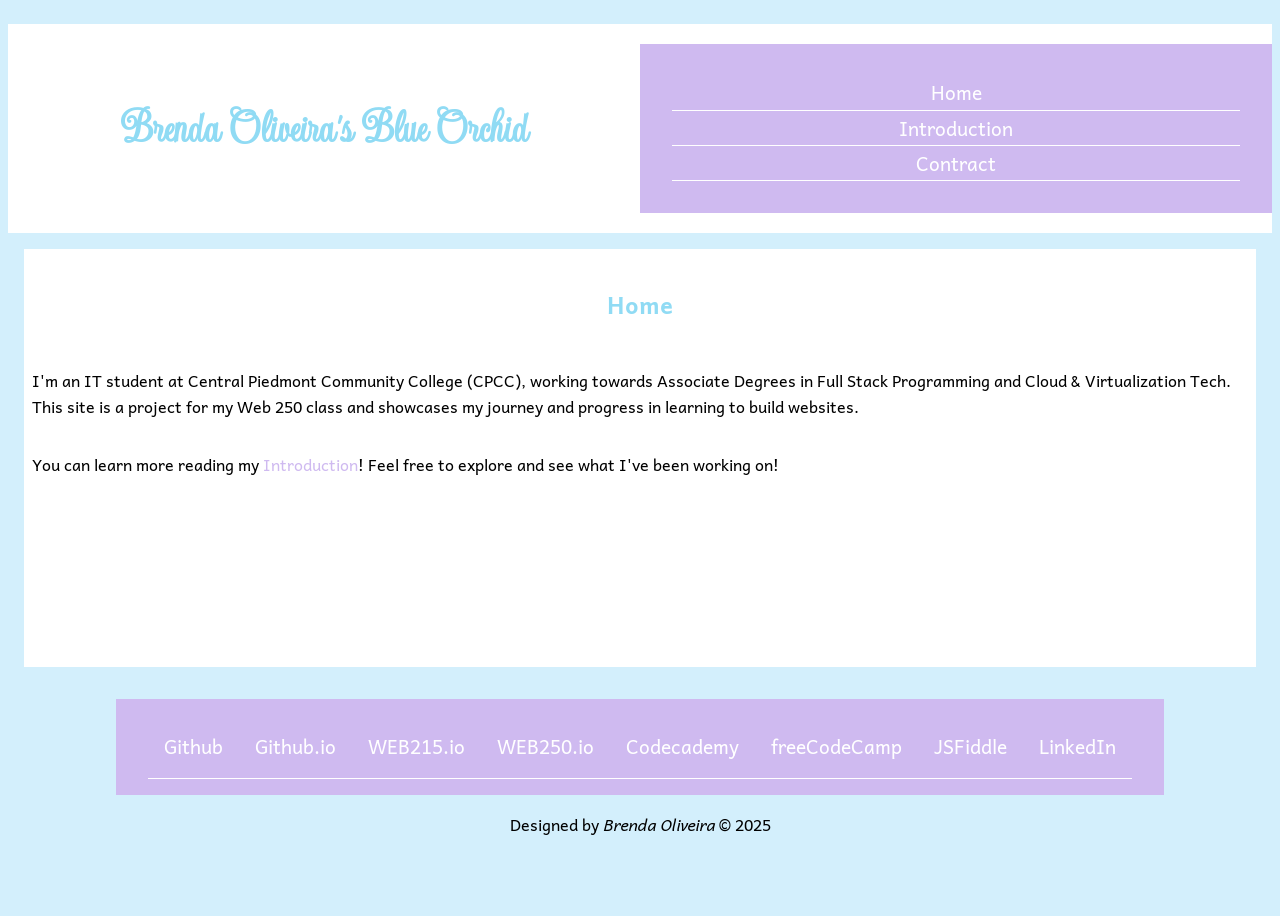
==== index.html @ ef04e189 "Update index.html" ====
<!DOCTYPE html>
<html lang="en">
<head>
    <meta charset="UTF-8">
    <meta name="viewport" content="width=device-width, initial-scale=1.0">
    <title>Brenda Oliveira's Blue Orchid &laquo; WEB250 &raquo; Home</title>
    <link rel="stylesheet" href="styles/default.css">
    <link rel="preconnect" href="https://fonts.googleapis.com">
    <link rel="preconnect" href="https://fonts.gstatic.com" crossorigin>
    <link href="https://fonts.googleapis.com/css2?family=Andika:ital,wght@0,400;0,700;1,400;1,700&family=Updock&display=swap" rel="stylesheet">
    <script src="https://lint.page/kit/67ff88.js" crossorigin="anonymous"></script>
</head>
<body>
    <header>
        <h1>Brenda Oliveira's Blue Orchid</h1>
        <nav>
            <ul>
                <li><a href="./">Home</a></li>
                <li><a href="introduction.html">Introduction</a></li>
                <li><a href="contract.html">Contract</a></li>
            </ul>
        </nav>
    </header>
    
    <main>
        <h2>Home</h2>
        <p>I'm an IT student at Central Piedmont Community College (CPCC), 
            working towards Associate Degrees in Full Stack Programming and Cloud &amp; 
            Virtualization Tech. This site is a project for my Web 250 class and showcases 
            my journey and progress in learning to build websites.</p>
        <p>You can learn more reading my <a href="#introduction">Introduction</a>!
        Feel free to explore and see what I've been working on!</p>
    </main>

    <footer>
        <nav>
            <ul>
                <li><a href="https://github.com/bsouzao0">Github</a></li>
                <li><a href="https://bsouzao0.github.io/">Github.io</a></li>
                <li><a href="https://bsouzao0.github.io/web215">WEB215.io</a></li>
                <li><a href="https://bsouzao0.github.io/web250">WEB250.io</a></li>
                <li><a href="https://www.codecademy.com/profiles/BSSOliveira">Codecademy</a></li>
                <li><a href="https://www.freecodecamp.org/bsouzao">freeCodeCamp</a></li>
                <li><a href="https://jsfiddle.net/u/bsouzao/fiddles/">JSFiddle</a></li>
                <li><a href="https://www.linkedin.com/in/brenda-sayonara-souza-oliveira-22b338267">LinkedIn</a></li>
            </ul>
        </nav>
        <div>Designed by <i>Brenda Oliveira</i> &copy; 2025</div>
    </footer>
</body>

</html>
---- styles/default.css ----
@charset "utf-8";

/* ---- Colors-----
#FBF8CC
#FDE4CF
#FFCFD2
#F1C0E8
#CFBAF0
#A3C4F3
#90DBF4
#8EECF5
#98F5E1
#B9FBC0
*/
html {
    margin: 0;
    padding: 0;
}
body {
    display: grid;
    height: 100vh;
    grid-template-columns: 1fr;
    grid-template-rows: 1fr 2fr 1fr;
    background-color: #d3effc;
    font-family: "Andika", serif;
}

header {
    display: grid;
    grid-template-columns: 1fr 1fr;
    grid-template-rows: 1fr;
    background-color: white;
    color: #90dbf4;
    align-items: center;
    text-align: center;
    padding: 1rem auto;
    margin-top: 1rem;
}   

nav {
    align-items: center;
    text-align: center;
    background-color: #cfbaf0;
    margin: 0;
    padding: 0;
    align-items: center;
}

nav ul {
    margin: 1rem;
    padding: 1rem;
}

nav ul li {
    list-style-type: none;
    padding: 0.1rem;
    box-sizing: border-box;
    border-bottom: white 0.2px solid;
    
}

nav ul li a {
    text-decoration: none;
    list-style-type: none;
    color: #ffffff;
    font-size: larger;
}



main {
    margin: 1rem;
    justify-items: center;
    align-items: center;
    background-color: white;
}
main a {
    text-decoration: none;
    color: #cfbaf0;
}

main p {
    padding: 0.5rem;
}

main ul {
    padding: 1rem;
    list-style-type: none;
}

h1 {
    font-family: "Updock", serif;
    font-size: 3rem;
}

h2 {
    text-align: center;
    padding: 1rem;
    color: #90dbf4;
}

figure {
    text-align: center;
}

figcaption {
	font-style: italic;
	padding: 0.1rem;
 }

footer {
    text-align: center;
    align-items: center;
    justify-self: center;
}

footer nav ul {
    display: flex;
    flex-direction: row;
}

footer nav ul li {
    padding: 1rem;
}


@media only screen and (max-width: 550px) {

    header {
        text-align: center;
        grid-template-columns: 1fr;
        background-color: white;
        margin: 1rem;
    }
    
    nav ul {
        display: flex;
        flex-direction: column;
    }

    nav ul li {
        list-style-type: none;
    }

    nav ul li a {
        text-decoration: none;
        list-style-type: none;
    }
    
    figure {
        display: flex;
        flex-direction: column;
        width: 100%;
        height: auto;
        text-align: center;
        justify-items: center;
    }
    

    footer nav ul {
        display: flex;
        flex-direction: column;
        margin: 0;
        padding: 0;
    }
}
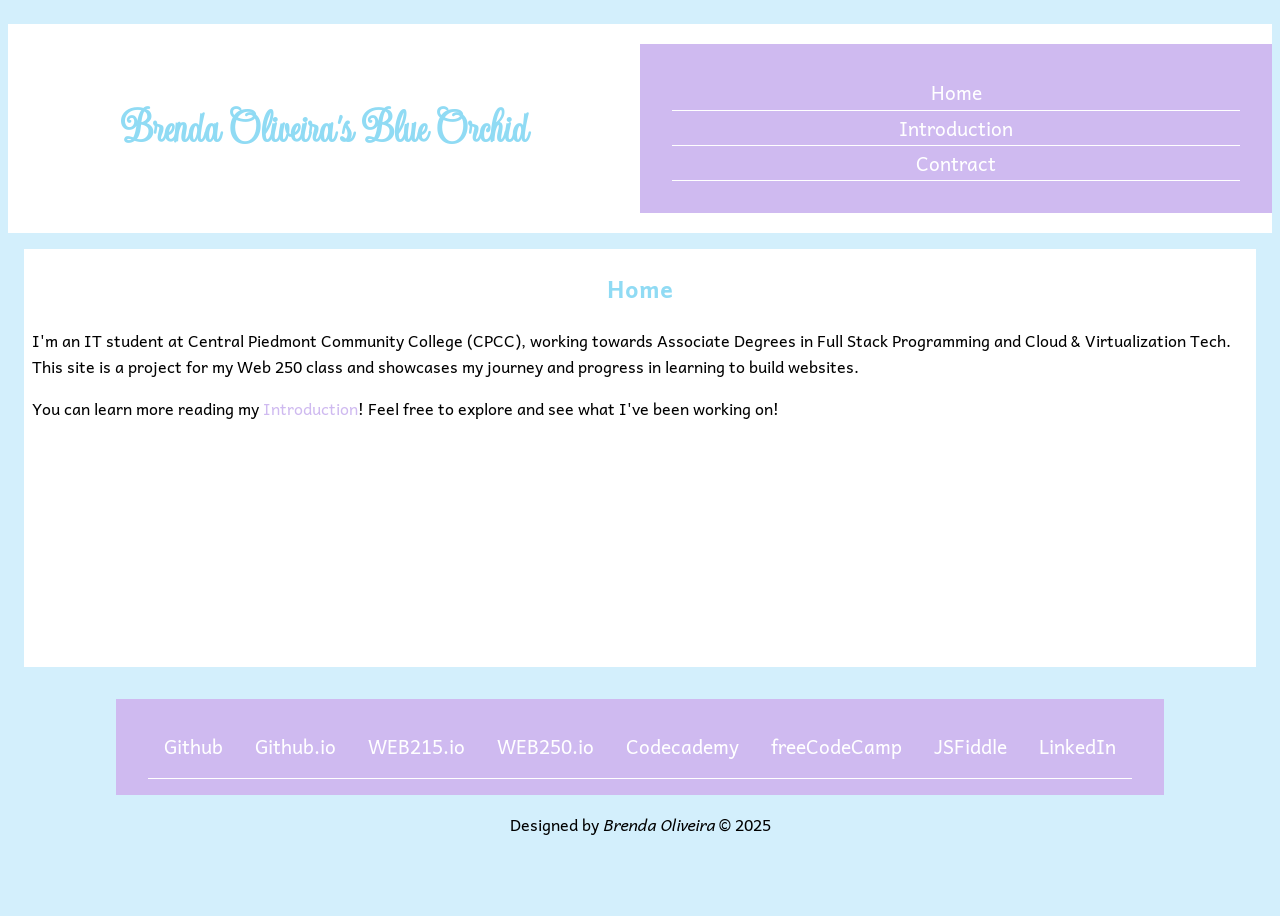
==== commit a18e6bc1: "Update index.html" ====
--- a/index.html
+++ b/index.html
@@ -4,6 +4,7 @@
     <meta charset="UTF-8">
     <meta name="viewport" content="width=device-width, initial-scale=1.0">
     <title>Brenda Oliveira's Blue Orchid &laquo; WEB250 &raquo; Home</title>
+    <link rel="shortcut icon" type="x-icon" href="images/blueorchid.png?">
     <link rel="stylesheet" href="styles/default.css">
     <link rel="preconnect" href="https://fonts.googleapis.com">
     <link rel="preconnect" href="https://fonts.gstatic.com" crossorigin>
--- a/styles/default.css
+++ b/styles/default.css
@@ -80,7 +80,7 @@
 }
 
 main p {
-    padding: 0.5rem;
+    padding: 0 0.5rem;
 }
 
 main ul {
@@ -95,7 +95,6 @@
 
 h2 {
     text-align: center;
-    padding: 1rem;
     color: #90dbf4;
 }
 
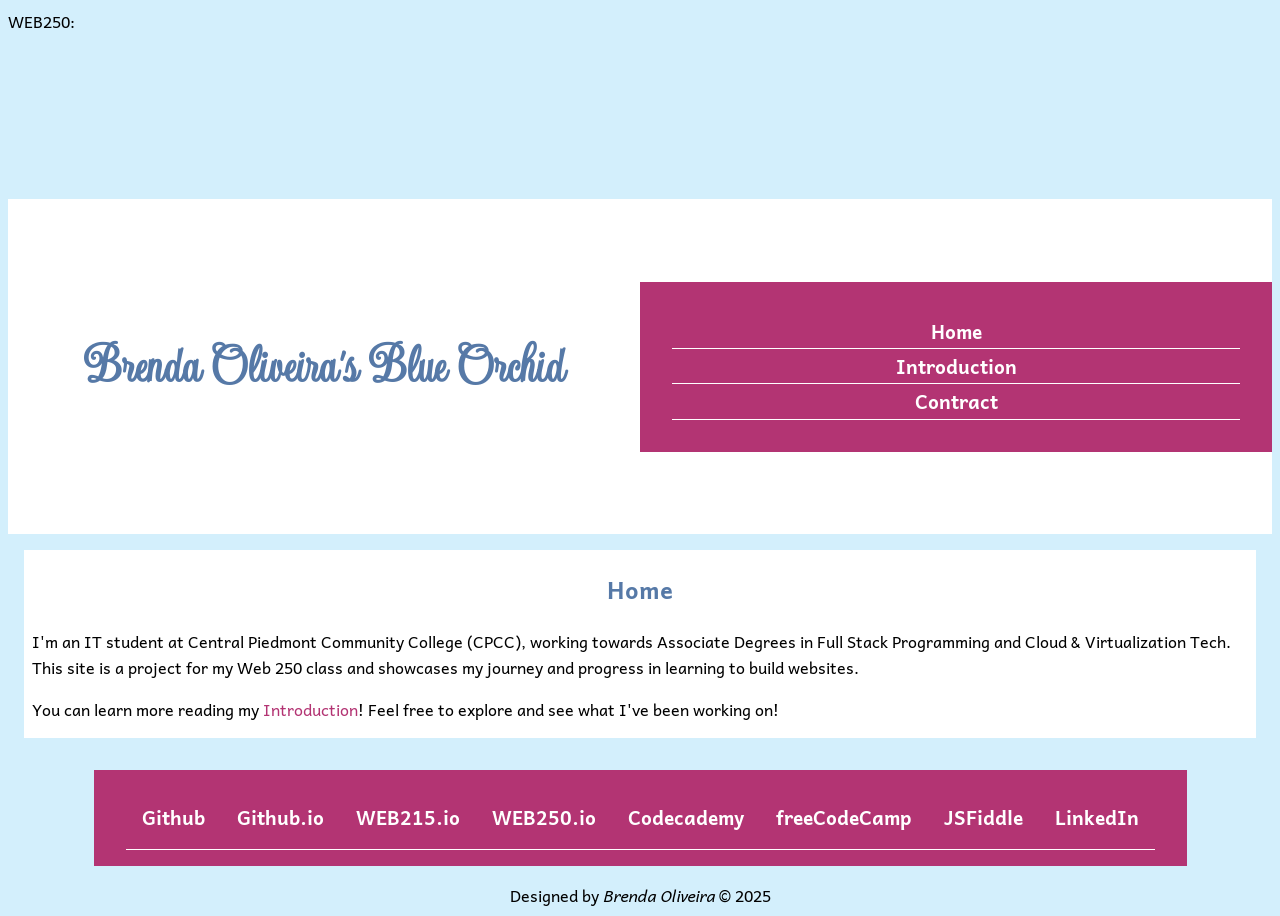
==== commit 02c91f94: "validator" ====
--- a/index.html
+++ b/index.html
@@ -9,7 +9,7 @@
     <link rel="preconnect" href="https://fonts.googleapis.com">
     <link rel="preconnect" href="https://fonts.gstatic.com" crossorigin>
     <link href="https://fonts.googleapis.com/css2?family=Andika:ital,wght@0,400;0,700;1,400;1,700&family=Updock&display=swap" rel="stylesheet">
-    <script src="https://lint.page/kit/67ff88.js" crossorigin="anonymous"></script>
+    WEB250: <script src="https://lint.page/kit/880bd5.js" crossorigin="anonymous"></script>
 </head>
 <body>
     <header>
@@ -29,7 +29,7 @@
             working towards Associate Degrees in Full Stack Programming and Cloud &amp; 
             Virtualization Tech. This site is a project for my Web 250 class and showcases 
             my journey and progress in learning to build websites.</p>
-        <p>You can learn more reading my <a href="#introduction">Introduction</a>!
+        <p>You can learn more reading my <a href="introduction.html">Introduction</a>!
         Feel free to explore and see what I've been working on!</p>
     </main>
 
--- a/styles/default.css
+++ b/styles/default.css
@@ -30,20 +30,22 @@
     grid-template-columns: 1fr 1fr;
     grid-template-rows: 1fr;
     background-color: white;
-    color: #90dbf4;
+    color: #5679a7;
     align-items: center;
     text-align: center;
     padding: 1rem auto;
     margin-top: 1rem;
+    font-weight: 800;
 }   
 
 nav {
     align-items: center;
     text-align: center;
-    background-color: #cfbaf0;
+    background-color: #b33473;
     margin: 0;
     padding: 0;
     align-items: center;
+    font-weight: 800;
 }
 
 nav ul {
@@ -66,17 +68,14 @@
     font-size: larger;
 }
 
-
-
 main {
     margin: 1rem;
-    justify-items: center;
-    align-items: center;
     background-color: white;
+    text-align: left;
 }
 main a {
     text-decoration: none;
-    color: #cfbaf0;
+    color: #b33473;
 }
 
 main p {
@@ -90,12 +89,14 @@
 
 h1 {
     font-family: "Updock", serif;
-    font-size: 3rem;
+    font-size: 3.5rem;
+    font-weight: 600;
 }
 
 h2 {
     text-align: center;
-    color: #90dbf4;
+    color: #5679a7;
+    font-weight: 800;
 }
 
 figure {
@@ -149,7 +150,7 @@
     figure {
         display: flex;
         flex-direction: column;
-        width: 100%;
+        width: 50%;
         height: auto;
         text-align: center;
         justify-items: center;
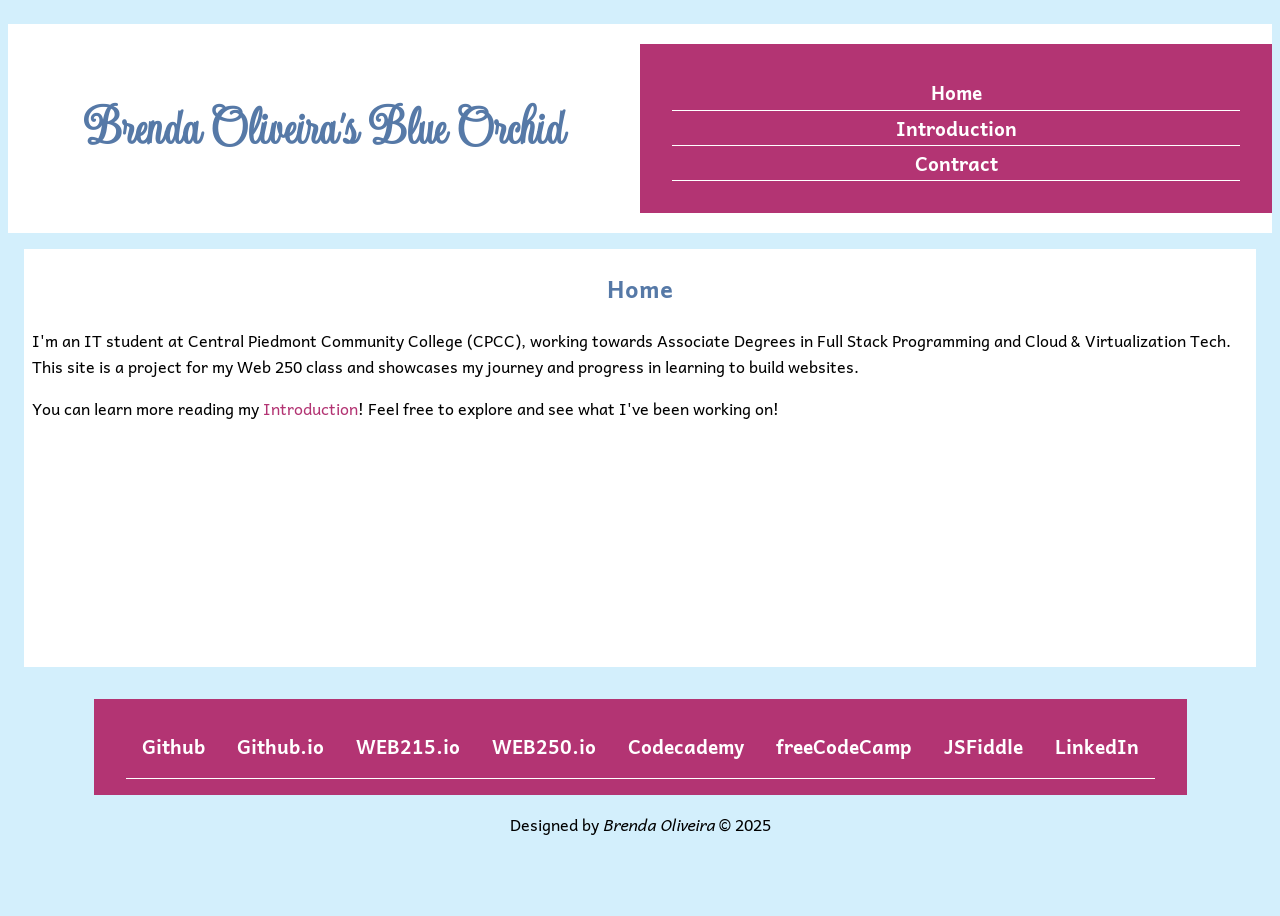
==== commit e9729224: "Update index.html" ====
--- a/index.html
+++ b/index.html
@@ -9,7 +9,7 @@
     <link rel="preconnect" href="https://fonts.googleapis.com">
     <link rel="preconnect" href="https://fonts.gstatic.com" crossorigin>
     <link href="https://fonts.googleapis.com/css2?family=Andika:ital,wght@0,400;0,700;1,400;1,700&family=Updock&display=swap" rel="stylesheet">
-    WEB250: <script src="https://lint.page/kit/880bd5.js" crossorigin="anonymous"></script>
+    <script src="https://lint.page/kit/880bd5.js" crossorigin="anonymous"></script>
 </head>
 <body>
     <header>
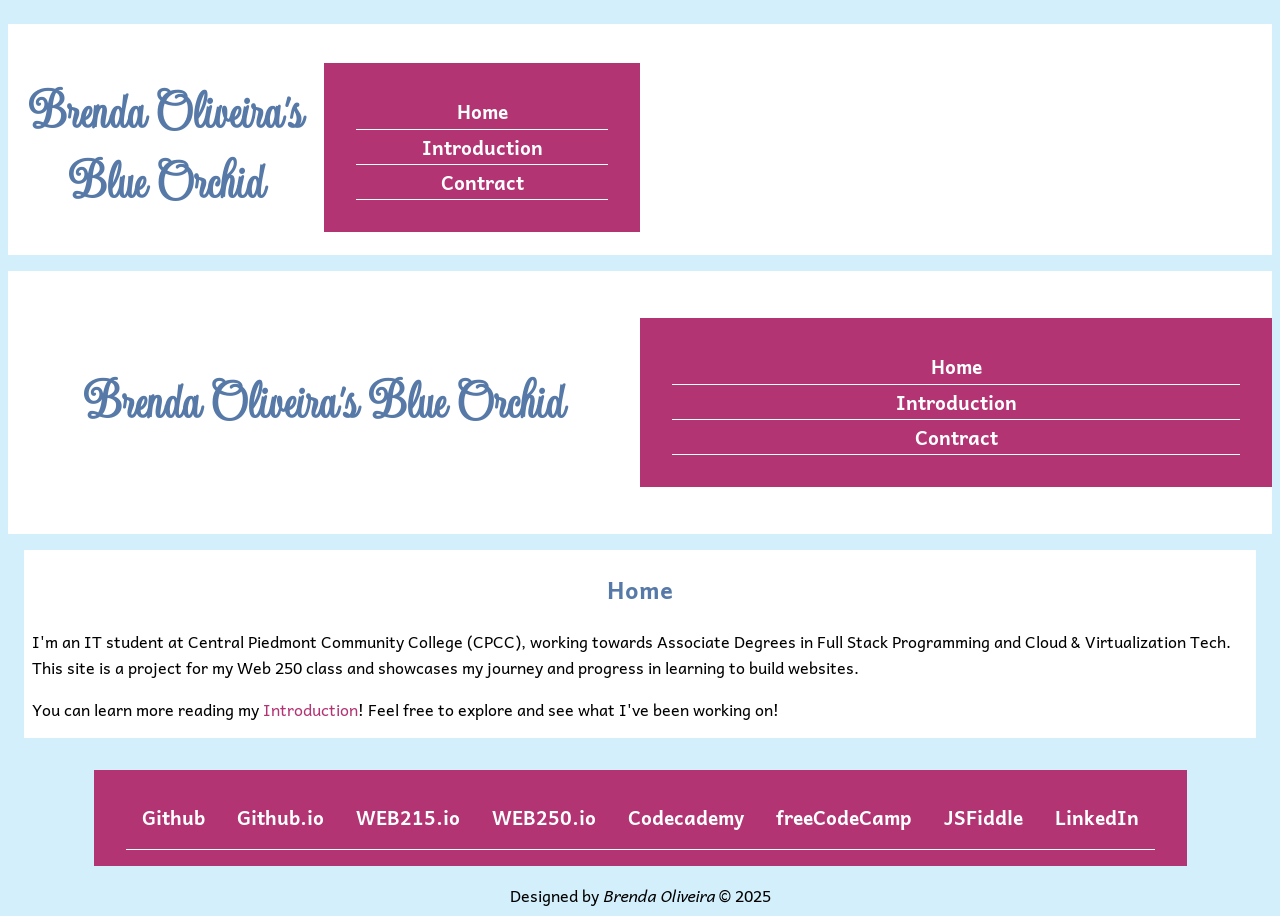
==== commit 9ec01834: "Include Headers/Footers w/JS" ====
--- a/index.html
+++ b/index.html
@@ -1,17 +1,12 @@
 <!DOCTYPE html>
 <html lang="en">
-<head>
-    <meta charset="UTF-8">
-    <meta name="viewport" content="width=device-width, initial-scale=1.0">
-    <title>Brenda Oliveira's Blue Orchid &laquo; WEB250 &raquo; Home</title>
-    <link rel="shortcut icon" type="x-icon" href="images/blueorchid.png?">
-    <link rel="stylesheet" href="styles/default.css">
-    <link rel="preconnect" href="https://fonts.googleapis.com">
-    <link rel="preconnect" href="https://fonts.gstatic.com" crossorigin>
-    <link href="https://fonts.googleapis.com/css2?family=Andika:ital,wght@0,400;0,700;1,400;1,700&family=Updock&display=swap" rel="stylesheet">
-    <script src="https://lint.page/kit/880bd5.js" crossorigin="anonymous"></script>
-</head>
-<body>
+    <head>
+        <script src="https://code.jquery.com/jquery-3.7.1.min.js"></script>
+        <script src="scripts/page-titles.js"></script>
+        <script src="scripts/page-components.js" defer></script>
+        <title>Brenda Oliveira's Blue Orchid &laquo; WEB250 &raquo;</title>
+    </head>
+<body data-title="home">
     <header>
         <h1>Brenda Oliveira's Blue Orchid</h1>
         <nav>
@@ -33,21 +28,6 @@
         Feel free to explore and see what I've been working on!</p>
     </main>
 
-    <footer>
-        <nav>
-            <ul>
-                <li><a href="https://github.com/bsouzao0">Github</a></li>
-                <li><a href="https://bsouzao0.github.io/">Github.io</a></li>
-                <li><a href="https://bsouzao0.github.io/web215">WEB215.io</a></li>
-                <li><a href="https://bsouzao0.github.io/web250">WEB250.io</a></li>
-                <li><a href="https://www.codecademy.com/profiles/BSSOliveira">Codecademy</a></li>
-                <li><a href="https://www.freecodecamp.org/bsouzao">freeCodeCamp</a></li>
-                <li><a href="https://jsfiddle.net/u/bsouzao/fiddles/">JSFiddle</a></li>
-                <li><a href="https://www.linkedin.com/in/brenda-sayonara-souza-oliveira-22b338267">LinkedIn</a></li>
-            </ul>
-        </nav>
-        <div>Designed by <i>Brenda Oliveira</i> &copy; 2025</div>
-    </footer>
 </body>
 
 </html>
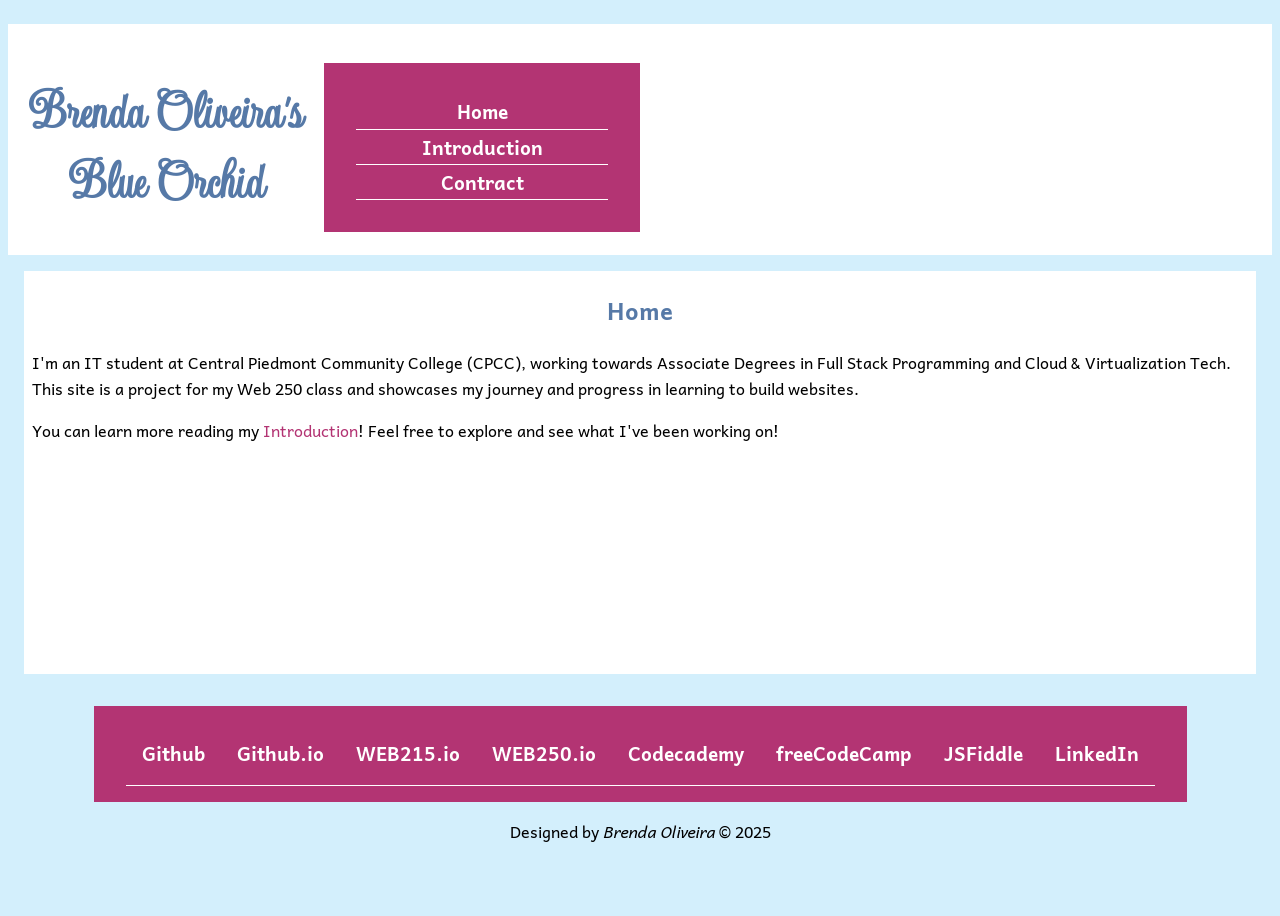
==== commit 906e71f2: "Update index.html" ====
--- a/index.html
+++ b/index.html
@@ -7,17 +7,7 @@
         <title>Brenda Oliveira's Blue Orchid &laquo; WEB250 &raquo;</title>
     </head>
 <body data-title="home">
-    <header>
-        <h1>Brenda Oliveira's Blue Orchid</h1>
-        <nav>
-            <ul>
-                <li><a href="./">Home</a></li>
-                <li><a href="introduction.html">Introduction</a></li>
-                <li><a href="contract.html">Contract</a></li>
-            </ul>
-        </nav>
-    </header>
-    
+
     <main>
         <h2>Home</h2>
         <p>I'm an IT student at Central Piedmont Community College (CPCC), 
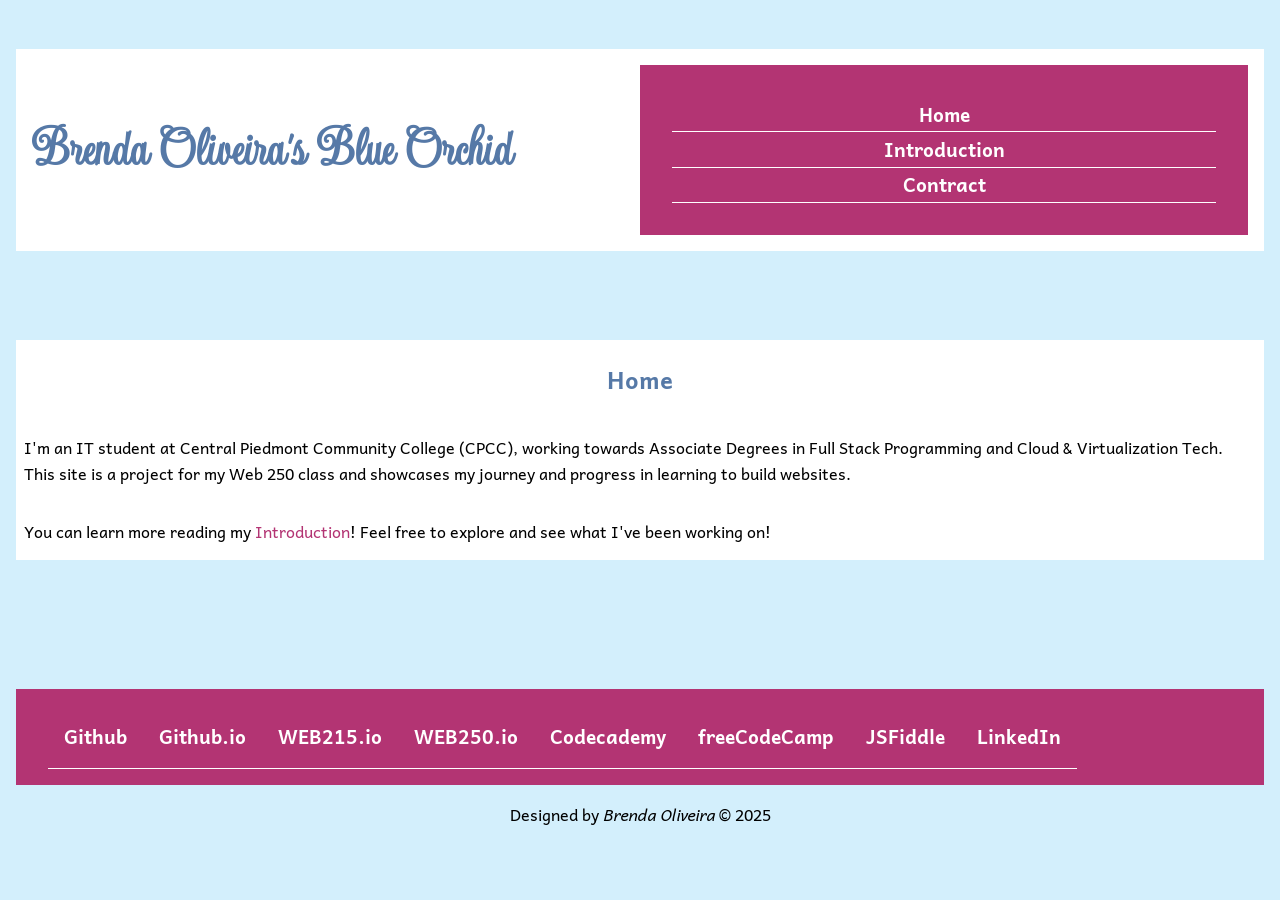
==== commit 4ff14408: "tittle" ====
--- a/index.html
+++ b/index.html
@@ -4,7 +4,7 @@
         <script src="https://code.jquery.com/jquery-3.7.1.min.js"></script>
         <script src="scripts/page-titles.js"></script>
         <script src="scripts/page-components.js" defer></script>
-        <title>Brenda Oliveira's Blue Orchid &laquo; WEB250 &raquo;</title>
+        <title>Brenda Oliveira's Blue Orchid</title>
     </head>
 <body data-title="home">
 
